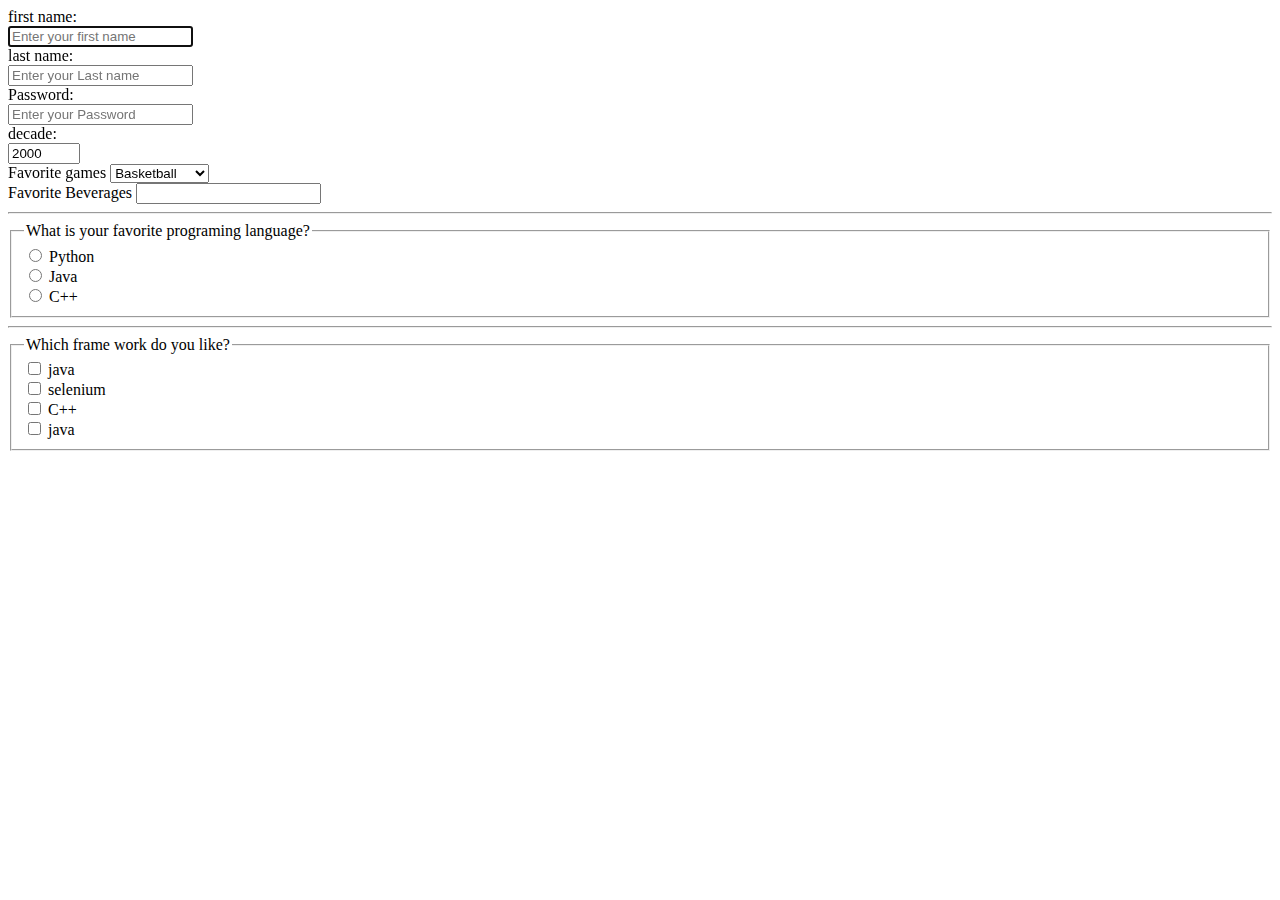
==== styles/form.html @ fade3790 "My html project" ====
<!DOCTYPE html>
<html lang="en">

<head>
    <meta charset="UTF-8">
    <meta name="viewport" content="width=device-width, initial-scale=1.0">
    <title>Form</title>
</head>

<body>
    <form action="">
        <div>
            <label for="firstname">first name:</label>
            <br>
            <input type="text" name="firstname" id="firstname" placeholder="Enter your first name" autofocus>
        </div>
        <div>
            <label for="Lastname">last name:</label>
            <br>
            <input type="text" name="lastname" id="lastname" placeholder="Enter your Last name">
        </div>
        <div>
            <label for="Password">Password:</label>
            <br>
            <input type="password" name="Password" id="Password" placeholder="Enter your Password">
        </div>
        <div>
            <label for="decade">decade:</label>
            <br>
            <input type="number" name="decade" id="decade" min="1980" max="2020" step="10" value="2000">
        </div>
        <div>
            <label for="games"> Favorite games </label>
            <select name="games" id="games">
                <optgroup label="Outdoor games">
                    <option value="basketball">Basketball</option>
                    <option value="football">Football</option>
                    <option value="cricket">Cricket</option>

                </optgroup>
                <optgroup label="Indoor games">
                    <option value="chess">chess</option>
                    <option value="carrom">carrom</option>
                    <option value="card">card</option>

                </optgroup>

            </select>
        </div>
        <div>
            <label for="beverages"> Favorite Beverages</label>
            <input type="text" name="beverages" id="beverages" list="beverages-list">
            <datalist id="beverages-list">
                <option value="cofee"></option>
                <option value="tea"></option>
                <option value="juice"></option>

            </datalist>
        </div>
        <hr>
        <section>
            <fieldset>
                <legend>What is your favorite programing language?</legend>
                <div>
                    <input type="radio" name="python" id="python" value="python">
                    <label>Python</label>
                </div>
                <div>
                    <input type="radio" name="java" id="java" value="java">
                    <label>Java</label>
                </div>

                <div>
                    <input type="radio" name="c++" id="c++" value="C++">
                    <label>C++</label>
                </div>
            </fieldset>
        </section>
        <hr>
        <div>
            <fieldset>
                <legend>Which frame work do you like?</legend>
                <div>
                    <input type="checkbox" name="java" id="java" value="java">
                    <label for="java"> java</label>
                </div>
                <div>
                    <input type="checkbox" name="selenium" id="selenium" value="selenium">
                    <label for="selenium"> selenium</label>
                </div>
                <div>
                    <input type="checkbox" name="C++" id="C++" value="C++">
                    <label for="C++">C++</label>
                </div>
                <div>
                    <input type="checkbox" name="java" id="java" value="java">
                    <label for="java"> java</label>
                </div>
            </fieldset>
        </div>


    </form>
</body>

</html>
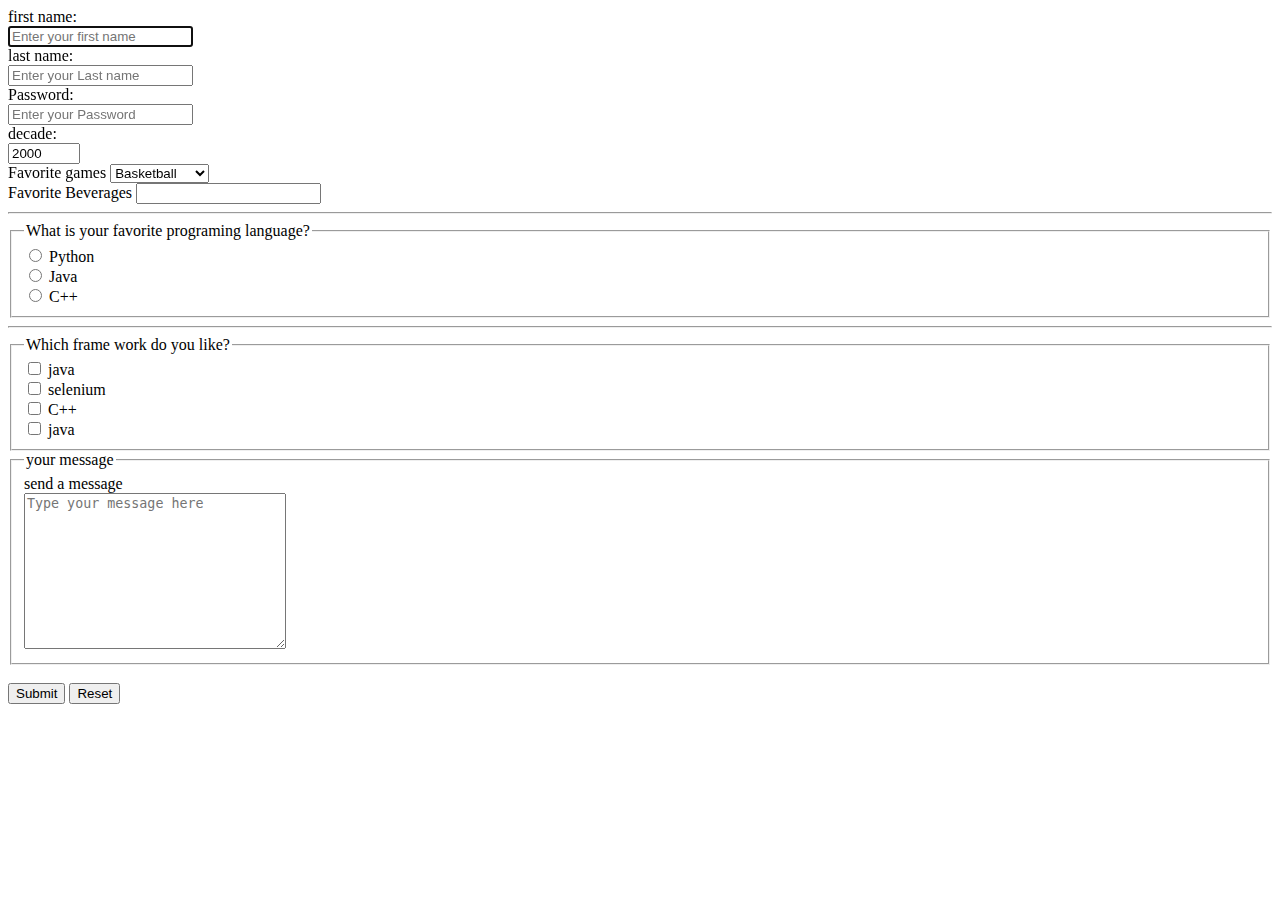
==== commit abeb046b: "added new file on form" ====
--- a/styles/form.html
+++ b/styles/form.html
@@ -8,7 +8,7 @@
 </head>
 
 <body>
-    <form action="">
+    <form action="https://httpbin.org/get" method="get">
         <div>
             <label for="firstname">first name:</label>
             <br>
@@ -98,7 +98,20 @@
                 </div>
             </fieldset>
         </div>
+        <div>
+            <fieldset>
+                <legend>your message</legend>
 
+                <label for="message">send a message</label>
+                <br>
+                <textarea cols="30" rows="10" name="message" id="message"
+                    placeholder="Type your message here"></textarea>
+            </fieldset>
+        </div>
+        <br>
+
+        <button type="submit">Submit</button>
+        <button type="reset">Reset</button>
 
     </form>
 </body>
